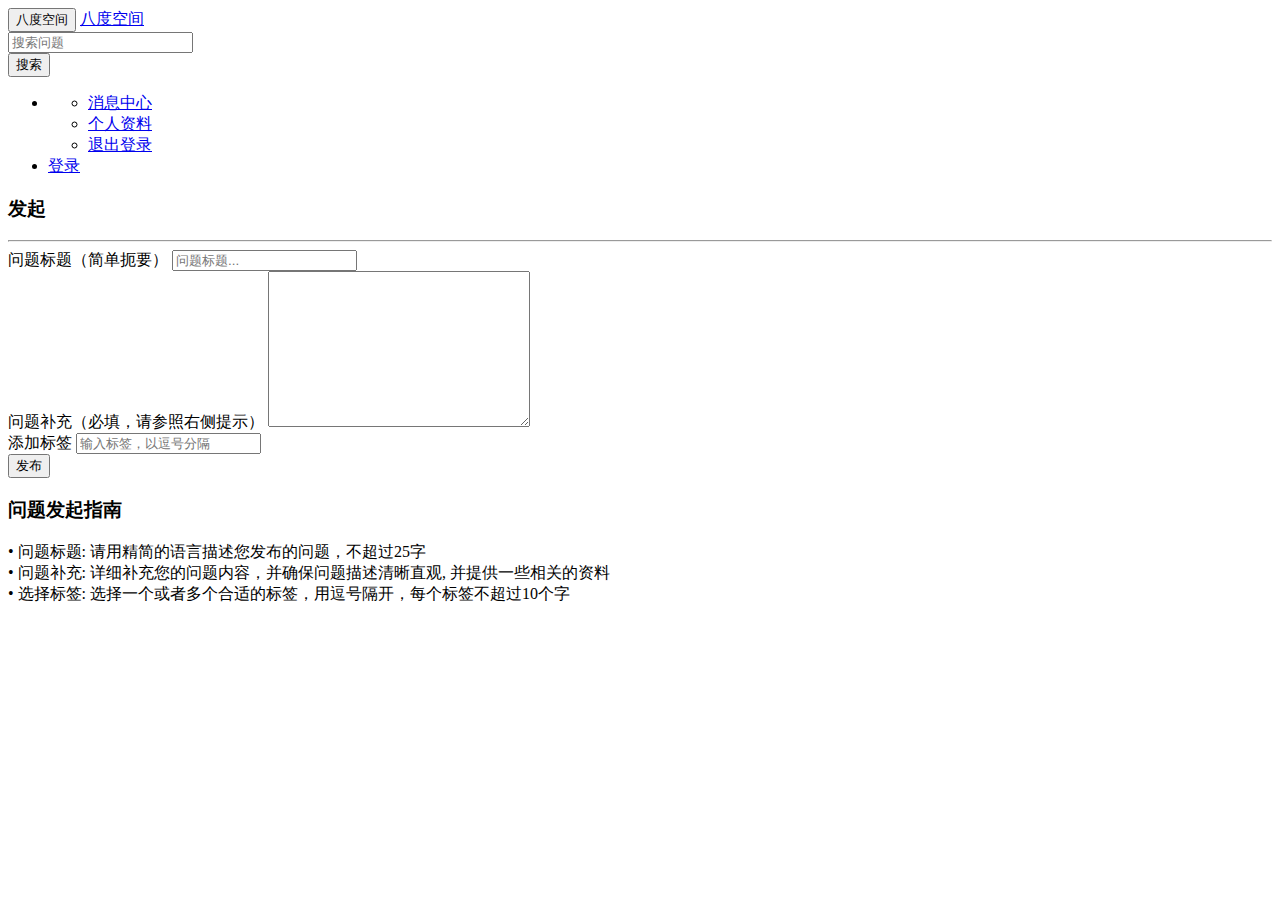
==== src/main/resources/templates/publish.html @ 01ec4a0e "add publish.html" ====
<!DOCTYPE html>
<html xmlns:th="http://www.thymeleaf.org">
<head>
    <title>发布-八度空间</title>
    <meta http-equiv="Content-Type" content="text/html; charset=UTF-8"/>
    <link rel="stylesheet" href="css/bootstrap.min.css">
    <link rel="stylesheet" href="css/bootstrap-theme.min.css">
    <link rel="stylesheet" href="css/community.css">
    <script src="js/bootstrap.min.js" type="application/javascript"></script>
</head>
<body>
<nav class="navbar navbar-default">
    <div class="container-fluid">
        <div class="navbar-header">
            <button type="button" class="navbar-toggle collapsed" data-toggle="collapse"
                    data-target="#bs-example-navbar-collapse-1" aria-expanded="false">
                <span class="sr-only">八度空间</span>
            </button>
            <a class="navbar-brand" href="#">八度空间</a>
        </div>
        <div class="collapse navbar-collapse" id="bs-example-navbar-collapse-1">
            <form class="navbar-form navbar-left">
                <div class="form-group">
                    <input type="text" class="form-control" placeholder="搜索问题">
                </div>
                <button type="submit" class="btn btn-default">搜索</button>
            </form>
            <ul class="nav navbar-nav navbar-right">
                <li class="dropdown" th:if="${session.user != null}">
                    <a href="#" class="dropdown-toggle" data-toggle="dropdown" role="button" aria-haspopup="true"
                       aria-expanded="false" th:text="${session.user.getName()}"><span class="caret"></span></a>
                    <ul class="dropdown-menu">
                        <li><a href="#">消息中心</a></li>
                        <li><a href="#">个人资料</a></li>
                        <li><a href="#">退出登录</a></li>
                    </ul>
                </li>
                <li th:if="${session.user == null}">
                    <a href="https://github.com/login/oauth/authorize?client_id=3912e3f8259447e49687&redirect_uri=http://localhost:8080/callback&scope=user&state=1">登录</a>
                </li>

            </ul>
        </div>
    </div>
</nav>
<div class="container-fluid main">
    <div class="row">
        <div class="col-lg-9 col-md-12 col-sm-12">
            <h3><span class="glyphicon glyphicon-plus" aria-hidden="true"></span> 发起</h3>
            <hr>
            <form action="">
                <div class="form-group">
                    <label for="title">问题标题（简单扼要）</label>
                    <input type="text" class="form-control" id="title" name="title" placeholder="问题标题...">
                </div>
                <div class="form-group">
                    <label for="title">问题补充（必填，请参照右侧提示）</label>
                    <textarea name="description" id="description" class="form-control" cols="30" rows="10"></textarea>
                </div>
                <div class="form-group">
                    <label for="tag">添加标签</label>
                    <input type="text" class="form-control" id="tag" name="title" placeholder="输入标签，以逗号分隔">
                </div>
                <button type="submit" class="btn btn-success btn-publish">发布</button>
            </form>
        </div>
        <div class="col-lg-3 col-md-12 col-sm-12">
            <h3>问题发起指南</h3>
            • 问题标题: 请用精简的语言描述您发布的问题，不超过25字 <br>
            • 问题补充: 详细补充您的问题内容，并确保问题描述清晰直观, 并提供一些相关的资料<br>
            • 选择标签: 选择一个或者多个合适的标签，用逗号隔开，每个标签不超过10个字<br>
        </div>
    </div>
</div>
</body>
</html>
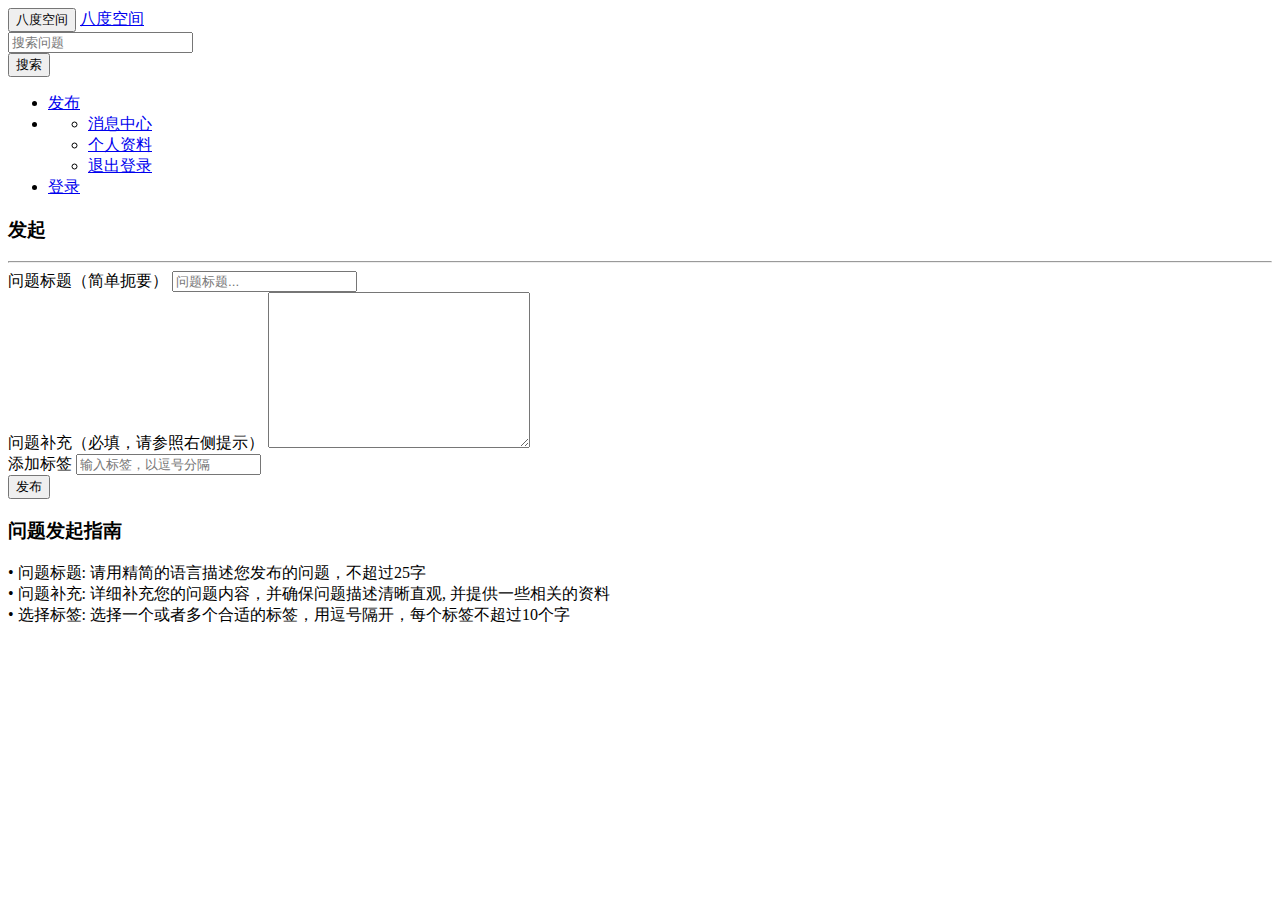
==== commit d42e393a: "complete publish question function" ====
--- a/src/main/resources/templates/publish.html
+++ b/src/main/resources/templates/publish.html
@@ -26,6 +26,9 @@
                 <button type="submit" class="btn btn-default">搜索</button>
             </form>
             <ul class="nav navbar-nav navbar-right">
+                <li th:if="${session.user != null}">
+                    <a href="/publish">发布</a>
+                </li>
                 <li class="dropdown" th:if="${session.user != null}">
                     <a href="#" class="dropdown-toggle" data-toggle="dropdown" role="button" aria-haspopup="true"
                        aria-expanded="false" th:text="${session.user.getName()}"><span class="caret"></span></a>
@@ -45,26 +48,34 @@
 </nav>
 <div class="container-fluid main">
     <div class="row">
-        <div class="col-lg-9 col-md-12 col-sm-12">
+        <div class="col-lg-9 col-md-12 col-sm-12 col-xs-12">
             <h3><span class="glyphicon glyphicon-plus" aria-hidden="true"></span> 发起</h3>
             <hr>
-            <form action="">
+            <form action="/publish" method="post">
                 <div class="form-group">
                     <label for="title">问题标题（简单扼要）</label>
-                    <input type="text" class="form-control" id="title" name="title" placeholder="问题标题...">
+                    <input type="text" class="form-control" th:value="${title}" id="title" name="title" placeholder="问题标题...">
                 </div>
                 <div class="form-group">
-                    <label for="title">问题补充（必填，请参照右侧提示）</label>
-                    <textarea name="description" id="description" class="form-control" cols="30" rows="10"></textarea>
+                    <label for="description">问题补充（必填，请参照右侧提示）</label>
+                    <textarea name="description" id="description" class="form-control" th:text="${description}" cols="30" rows="10"></textarea>
                 </div>
                 <div class="form-group">
                     <label for="tag">添加标签</label>
-                    <input type="text" class="form-control" id="tag" name="title" placeholder="输入标签，以逗号分隔">
+                    <input type="text" class="form-control" th:value="${tag}" id="tag" name="tag" placeholder="输入标签，以逗号分隔">
                 </div>
-                <button type="submit" class="btn btn-success btn-publish">发布</button>
+                <div class="container-fluid main">
+                    <div class="row">
+                        <div class="alert alert-danger col-lg-9 col-md-12 col-sm-12 col-xs-12" th:text="${error}"
+                             th:if="${error}!=null"></div>
+                        <div class="col-lg-3 col-md-12 col-sm-12 col-xs-12">
+                            <button type="submit" class="btn btn-success btn-publish">发布</button>
+                        </div>
+                    </div>
+                </div>
             </form>
         </div>
-        <div class="col-lg-3 col-md-12 col-sm-12">
+        <div class="col-lg-3 col-md-12 col-sm-12 col-xs-12">
             <h3>问题发起指南</h3>
             • 问题标题: 请用精简的语言描述您发布的问题，不超过25字 <br>
             • 问题补充: 详细补充您的问题内容，并确保问题描述清晰直观, 并提供一些相关的资料<br>
